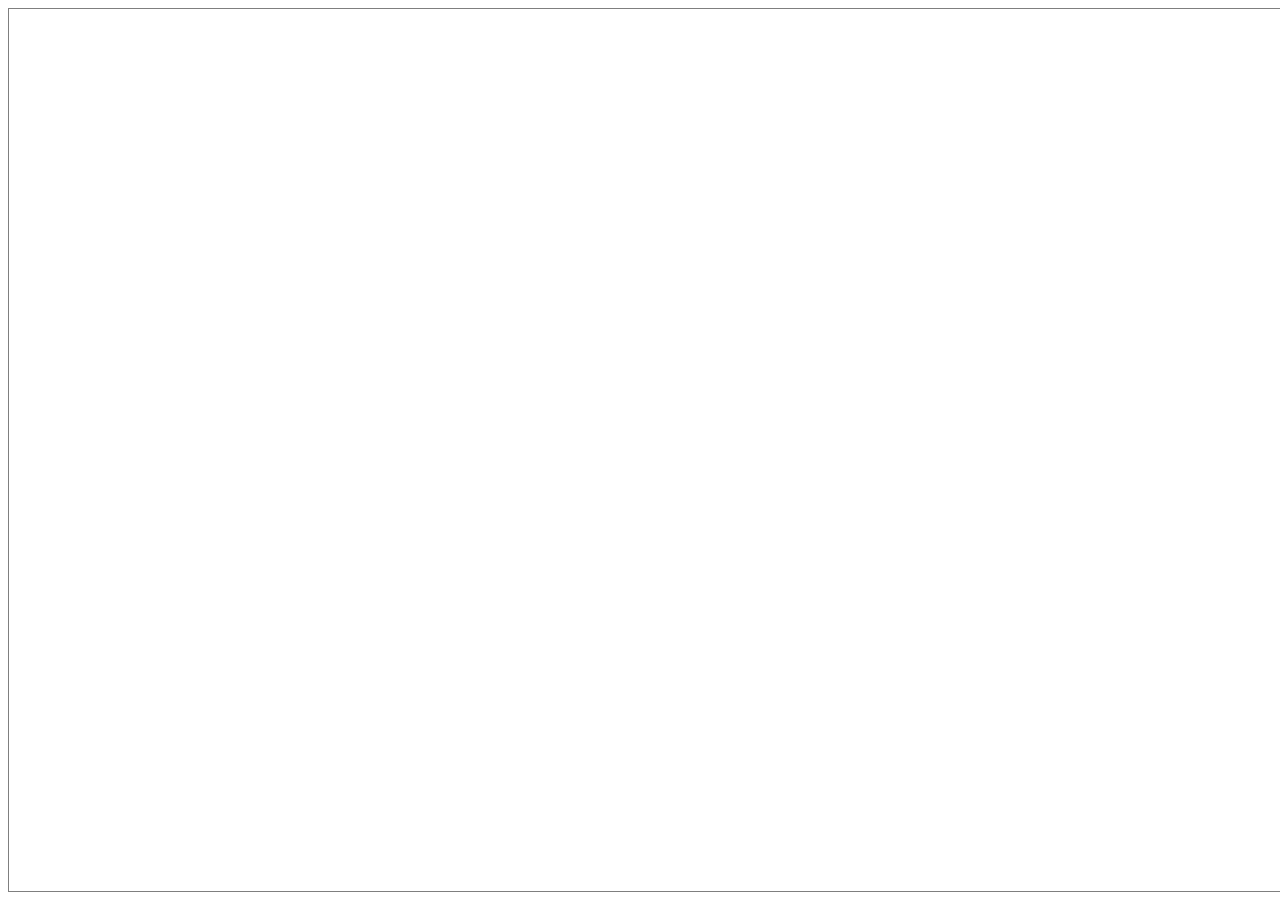
==== html/index.html @ 506ae4d6 "Setup tab, and ability to reset." ====
<html>
  <head>
    <meta content="text/html;charset=utf-8" http-equiv="Content-Type"/>
    <link href="index.css" rel="stylesheet">
    <script type="module" src="index.js"></script>
  </head>
  <body>
    <input type=radio name=tab id=setupTab checked />
    <input type=radio name=tab id=addTab />
    <input type=radio name=tab id=heatTab />
    <canvas></canvas>

    <div class=controls>
      <div class=tab-bar>
        <label for=setupTab >🏠</label>
        <label for=addTab >±○</label>
        <label for=heatTab >±🔥</label>
      </div>

      <form class='tab setup'>
        <label># particles: <input type=number name=n min=1 value=30 /></label>
        <label>Radius: <input type=number name=radius min=1 value=10 /></label>
        <label>Mass: <input type=number name=mass min=1 value=1 /></label>
        <label>Heat: <input type=number name=heat min=1 value=1000 /></label>
        <label>Gravity: <input type=number name=gravity max=-1 step=.1 value=-9.8 /></label>
        <button>Reload</button>
        <div class="spacer"></div>
        <div class=descr>
          <b>Initial world settings</b><br/>
          These are the parameters used to initially set up the particles.
        </div>
      </form>

      <form class='tab add'>
        <label>Rate: <input type=number name=rate min=1 value=5 /></label>
        <label>Radius: <input type=number name=radius min=1 value=10 /></label>
        <label>Mass: <input type=number name=mass min=1 value=1 /></label>
        <label>Heat: <input type=number name=heat min=1 value=1000 /></label>
        <div class=mode>
          <input type=radio name=modifyParticles id=addParticles value=add selected />
          <label for=addParticles>+</label>
          <input type=radio name=modifyParticles id=subtractParticles value=subtract />
          <label for=subtractParticles>−</label>
        </div>
        <div class="spacer"></div>
        <div class=descr>
          <b>Tool to add / remove particles to the box.</b><br/>
          Click and drag within the box to add/remove particles.<br/>
          <b>Rate</b> controls how quickly the particles appear under your cursor.<br/>
        </div>
      </form>

      <form class='tab heat'>
        <label>Factor: <input type=number name=factor min=0 step=.1 value=1.1 /></label>
        <label>Radius: <input type=number name=radius min=1 value=50 /></label>
        <div class="spacer"></div>
        <div class=descr>
          <b>Tool to add / remove heat</b><br/>
          Click and drag within the box to add or remove energy from particles passing under your
          cursor.<br/>
          <b>Factor</b>: if less than 1, reduces heat. If more than 1, increases heat.
        </div>
      </form>

      <input type=checkbox id=play checked /><label for=play></label>
    </div>
  </body>
</html>
---- html/index.css ----
:root {
  --light-grey: rgba(0,0,0,.1);
  --grey: rgba(0,0,0,.5);
  --dark-grey: rgba(0,0,0,.9);
  --light-green: rgba(128,255,128,.4);
  --border: 1px solid var(--grey);
  --hover-button: linear-gradient(0deg, var(--light-grey), white);
  --selected-button: linear-gradient(0deg, var(--light-green), white);
  --cursor-circle: url('data:image/svg+xml;utf8,<svg xmlns="http://www.w3.org/2000/svg" width="64" height="64" style="font-size: 64px;"><text style="fill:blue" y="48">◌</text></svg>') 32 32,auto;
  --cursor-fire: url('data:image/svg+xml;utf8,<svg xmlns="http://www.w3.org/2000/svg" width="64" height="64" style="font-size: 64px;"><text style="fill:blue" y="54">🔥</text></svg>') 32 32,auto;
  --cursor-snow: url('data:image/svg+xml;utf8,<svg xmlns="http://www.w3.org/2000/svg" width="64" height="64" style="font-size: 64px;"><text style="fill:blue" y="48">❄</text></svg>') 32 32,auto;
}

/* Global stuff */
input[type=checkbox], input[type=radio] {
  display: none;
}
form {
  margin: 0;
}
* {
  box-sizing: border-box;
}

/* layout */
body {
  display: flex;
  flex-direction: row;
  font-family: sans-serif;
}

canvas {
  border: var(--border);
}
.controls {
  position: relative;
  box-sizing: border-box;
  flex-grow: 1;

  display: flex;
  flex-direction: column;
}

/* Tab controls */
.tab-bar {
  border-bottom: var(--border);
  white-space: nowrap;
}
.tab-bar>label {
  font-size: 2rem;
  border: var(--border);
  margin-bottom: -1px;
  cursor: pointer;
  padding: 0 .7rem;
}
.tab-bar>label:hover {
  background: var(--hover-button);
}
.tab {
  flex-grow: 1;
  border:var(--border);
  border-top: 0px;

  display: none;
  flex-direction: column;
  padding: 1rem;
}
input#setupTab:checked ~ .controls>.tab-bar>label[for=setupTab],
input#addTab:checked ~ .controls>.tab-bar>label[for=addTab],
input#heatTab:checked ~ .controls>.tab-bar>label[for=heatTab]
{
  border-bottom: 1px solid white;
}
input#setupTab:checked ~ .controls>.tab.setup,
input#addTab:checked ~ .controls>.tab.add,
input#heatTab:checked ~ .controls>.tab.heat
{
  display: flex;
}

/* within a tab */
.tab>label {
  display: grid;
  grid-template-columns: 50% 50%;
  margin-bottom: .3rem;
}
.tab>label>input {
  width: 5rem;
}
.tab>.spacer {
  flex-grow: 1;
}
.tab>.descr {
  font: italic .9rem sans-serif;
  border-top: var(--border);
  padding-top: .5rem;
}

/* The setup tab */
.tab.setup>button {
  margin: 1rem auto 0;
}

/* The Add tab */
#addTab:checked ~ canvas {
  cursor: var(--cursor-circle);
}
.tab.add>.mode {
  display: flex;
  flex-direction: row;
  justify-content: space-evenly;
}
.tab.add>.mode label {
  border: var(--border);
  cursor: pointer;
  padding: .2rem 1rem;
}
.tab.add>.mode label:hover {
  background: var(--hover-button);
}
.tab.add>.mode input[type=radio]:checked + label {
  background: var(--selected-button);
}

/* The Heat tab */
#heatTab:checked ~ canvas {
  cursor: var(--cursor-fire);
}
#heatTab:checked ~ canvas.cold {
  cursor: var(--cursor-snow);
}

/* The play/pause button */
#play + label {
  position: absolute;
  bottom:0;
  right:100%;
  width: 50px;
  height: 50px;
  border: var(--border);
  cursor: pointer;
  display: flex;
  flex-direction: column;
  justify-content: center;
  font-size: 2rem;
  background-color: white;
}
#play + label::before {
  content: '▶';
  text-align: center;
  position: relative;
  top: -.2rem;
  right: -.2rem;
  text-shadow: 0 0 3px var(--grey);
}
#play:checked + label::before {
  content: '⏸';
  top: 0;
  right: 0;
}
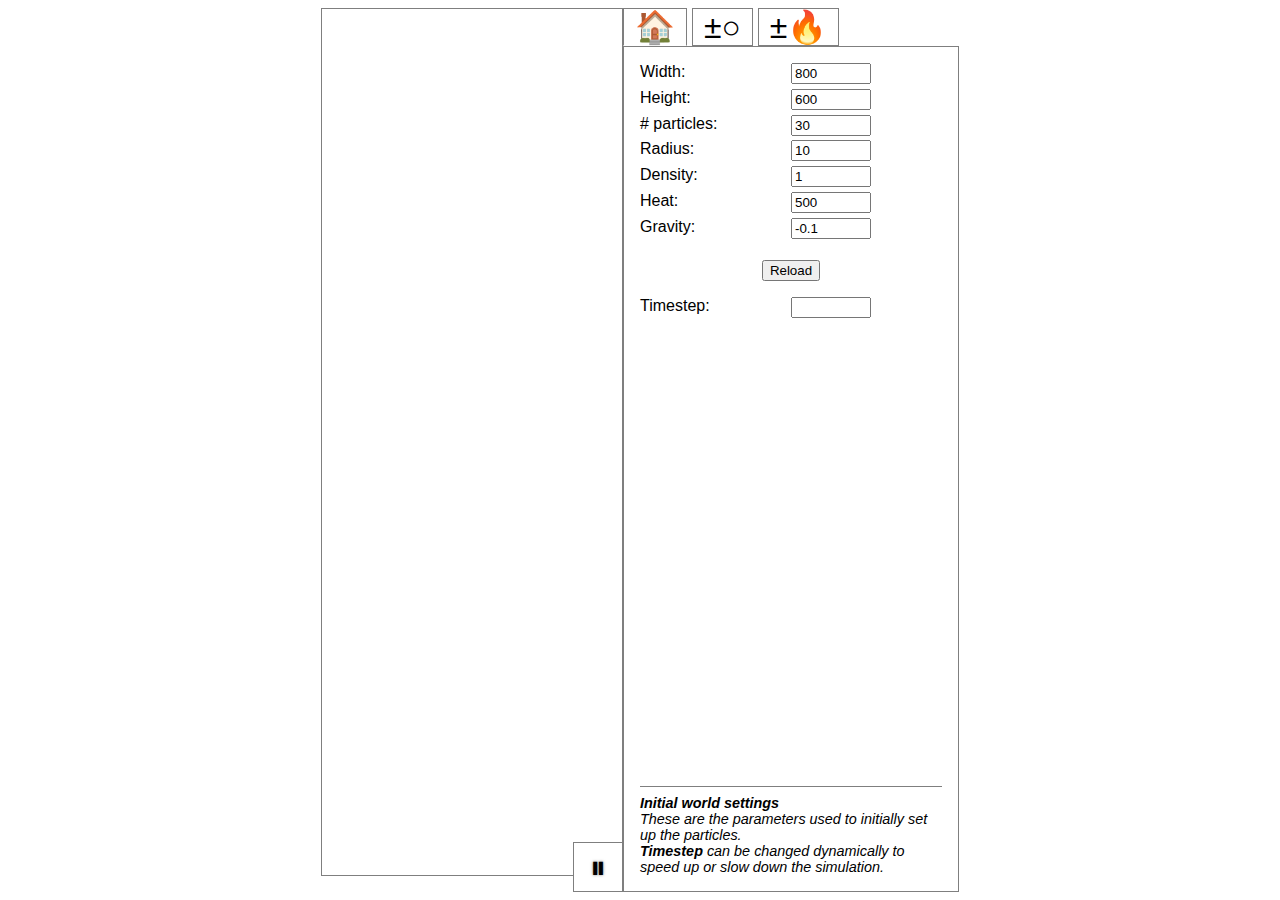
==== commit 283a48ac: "Density in lieu of mass. Style tweaks." ====
--- a/html/index.html
+++ b/html/index.html
@@ -18,26 +18,30 @@
       </div>
 
       <form class='tab setup'>
-        <label># particles: <input type=number name=n min=1 value=30 /></label>
+        <label>Width: <input type=number name=width min=100 value=800 /></label>
+        <label>Height: <input type=number name=height min=100 value=600 /></label>
+        <label># particles: <input type=number name=n min=0 value=30 /></label>
         <label>Radius: <input type=number name=radius min=1 value=10 /></label>
-        <label>Mass: <input type=number name=mass min=1 value=1 /></label>
-        <label>Heat: <input type=number name=heat min=1 value=1000 /></label>
-        <label>Gravity: <input type=number name=gravity max=-1 step=.1 value=-9.8 /></label>
+        <label>Density: <input type=number name=density min=1 value=1 /></label>
+        <label>Heat: <input type=number name=heat min=1 value=500 /></label>
+        <label>Gravity: <input type=number name=gravity max=0 step=.01 value=-0.1 /></label>
         <button>Reload</button>
+        <label>Timestep: <input type=number name=timestep min=1 max=200 step=1 /></label>
         <div class="spacer"></div>
         <div class=descr>
           <b>Initial world settings</b><br/>
-          These are the parameters used to initially set up the particles.
+          These are the parameters used to initially set up the particles.<br/>
+          <b>Timestep</b> can be changed dynamically to speed up or slow down the simulation.
         </div>
       </form>
 
       <form class='tab add'>
         <label>Rate: <input type=number name=rate min=1 value=5 /></label>
         <label>Radius: <input type=number name=radius min=1 value=10 /></label>
-        <label>Mass: <input type=number name=mass min=1 value=1 /></label>
-        <label>Heat: <input type=number name=heat min=1 value=1000 /></label>
+        <label>Density: <input type=number name=density min=1 value=1 /></label>
+        <label>Heat: <input type=number name=heat min=1 value=500 /></label>
         <div class=mode>
-          <input type=radio name=modifyParticles id=addParticles value=add selected />
+          <input type=radio name=modifyParticles id=addParticles value=add checked />
           <label for=addParticles>+</label>
           <input type=radio name=modifyParticles id=subtractParticles value=subtract />
           <label for=subtractParticles>−</label>
@@ -51,7 +55,7 @@
       </form>
 
       <form class='tab heat'>
-        <label>Factor: <input type=number name=factor min=0 step=.1 value=1.1 /></label>
+        <label>Factor: <input type=number name=factor min=0 max=2 step=.01 value=1.1 /></label>
         <label>Radius: <input type=number name=radius min=1 value=50 /></label>
         <div class="spacer"></div>
         <div class=descr>
--- a/html/index.css
+++ b/html/index.css
@@ -6,8 +6,11 @@
   --border: 1px solid var(--grey);
   --hover-button: linear-gradient(0deg, var(--light-grey), white);
   --selected-button: linear-gradient(0deg, var(--light-green), white);
+  --cursor-circle-inactive: url('data:image/svg+xml;utf8,<svg xmlns="http://www.w3.org/2000/svg" width="64" height="64" style="font-size: 64px;opacity:.5"><text style="fill:blue" y="48" >◌</text></svg>') 32 32,auto;
   --cursor-circle: url('data:image/svg+xml;utf8,<svg xmlns="http://www.w3.org/2000/svg" width="64" height="64" style="font-size: 64px;"><text style="fill:blue" y="48">◌</text></svg>') 32 32,auto;
+  --cursor-fire-inactive: url('data:image/svg+xml;utf8,<svg xmlns="http://www.w3.org/2000/svg" width="64" height="64" style="font-size: 64px;opacity:.5"><text style="fill:blue;" y="54">🔥</text></svg>') 32 32,auto;
   --cursor-fire: url('data:image/svg+xml;utf8,<svg xmlns="http://www.w3.org/2000/svg" width="64" height="64" style="font-size: 64px;"><text style="fill:blue" y="54">🔥</text></svg>') 32 32,auto;
+  --cursor-snow-inactive: url('data:image/svg+xml;utf8,<svg xmlns="http://www.w3.org/2000/svg" width="64" height="64" style="font-size: 64px;opacity:.5"><text style="fill:blue" y="48">❄</text></svg>') 32 32,auto;
   --cursor-snow: url('data:image/svg+xml;utf8,<svg xmlns="http://www.w3.org/2000/svg" width="64" height="64" style="font-size: 64px;"><text style="fill:blue" y="48">❄</text></svg>') 32 32,auto;
 }
 
@@ -26,16 +29,19 @@
 body {
   display: flex;
   flex-direction: row;
+  justify-content: center;
+  flex-wrap: wrap;
   font-family: sans-serif;
 }
 
 canvas {
   border: var(--border);
+  margin-bottom: 1rem;
 }
 .controls {
   position: relative;
   box-sizing: border-box;
-  flex-grow: 1;
+  max-width: 21rem;
 
   display: flex;
   flex-direction: column;
@@ -89,6 +95,7 @@
 }
 .tab>.spacer {
   flex-grow: 1;
+  margin: .5rem;
 }
 .tab>.descr {
   font: italic .9rem sans-serif;
@@ -98,11 +105,14 @@
 
 /* The setup tab */
 .tab.setup>button {
-  margin: 1rem auto 0;
+  margin: 1rem auto;
 }
 
 /* The Add tab */
 #addTab:checked ~ canvas {
+  cursor: var(--cursor-circle-inactive);
+}
+#addTab:checked ~ canvas:active {
   cursor: var(--cursor-circle);
 }
 .tab.add>.mode {
@@ -124,9 +134,15 @@
 
 /* The Heat tab */
 #heatTab:checked ~ canvas {
+  cursor: var(--cursor-fire-inactive);
+}
+#heatTab:checked ~ canvas:active {
   cursor: var(--cursor-fire);
 }
 #heatTab:checked ~ canvas.cold {
+  cursor: var(--cursor-snow-inactive);
+}
+#heatTab:checked ~ canvas.cold:active {
   cursor: var(--cursor-snow);
 }
 
@@ -145,6 +161,9 @@
   font-size: 2rem;
   background-color: white;
 }
+#play + label:hover {
+  background: var(--hover-button);
+}
 #play + label::before {
   content: '▶';
   text-align: center;
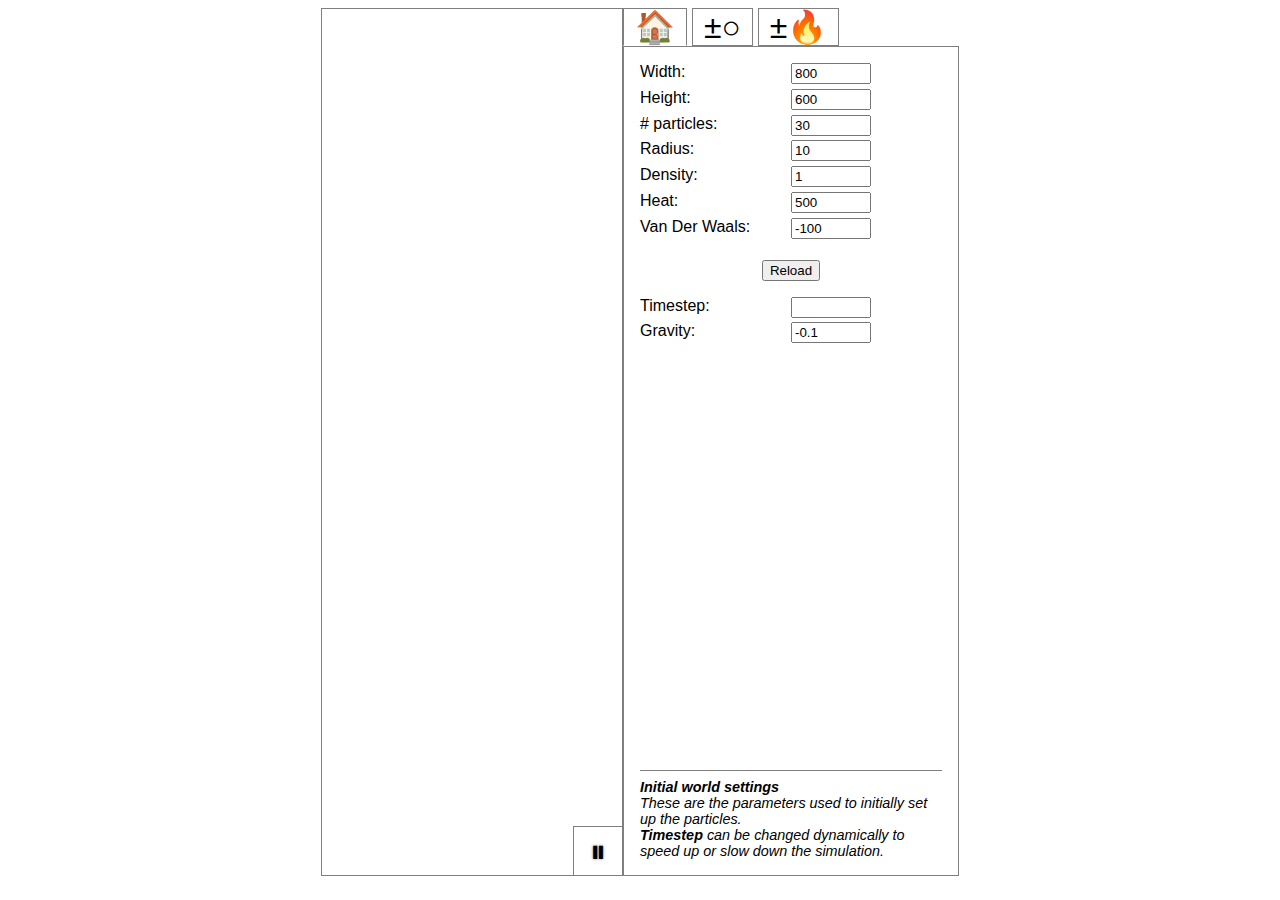
==== commit 2537965f: "Config vanderwaal, change gravity, output to html/, vdw calc for <100" ====
--- a/html/index.html
+++ b/html/index.html
@@ -24,9 +24,10 @@
         <label>Radius: <input type=number name=radius min=1 value=10 /></label>
         <label>Density: <input type=number name=density min=1 value=1 /></label>
         <label>Heat: <input type=number name=heat min=1 value=500 /></label>
-        <label>Gravity: <input type=number name=gravity max=0 step=.01 value=-0.1 /></label>
+        <label>Van Der Waals: <input type=number name=vdw max=0 value=-100 /></label>
         <button>Reload</button>
         <label>Timestep: <input type=number name=timestep min=1 max=200 step=1 /></label>
+        <label>Gravity: <input type=number name=gravity max=0 step=.01 value=-0.1 /></label>
         <div class="spacer"></div>
         <div class=descr>
           <b>Initial world settings</b><br/>
--- a/html/index.css
+++ b/html/index.css
@@ -33,10 +33,12 @@
   flex-wrap: wrap;
   font-family: sans-serif;
 }
+body>* {
+  margin-bottom: 1rem;
+}
 
 canvas {
   border: var(--border);
-  margin-bottom: 1rem;
 }
 .controls {
   position: relative;
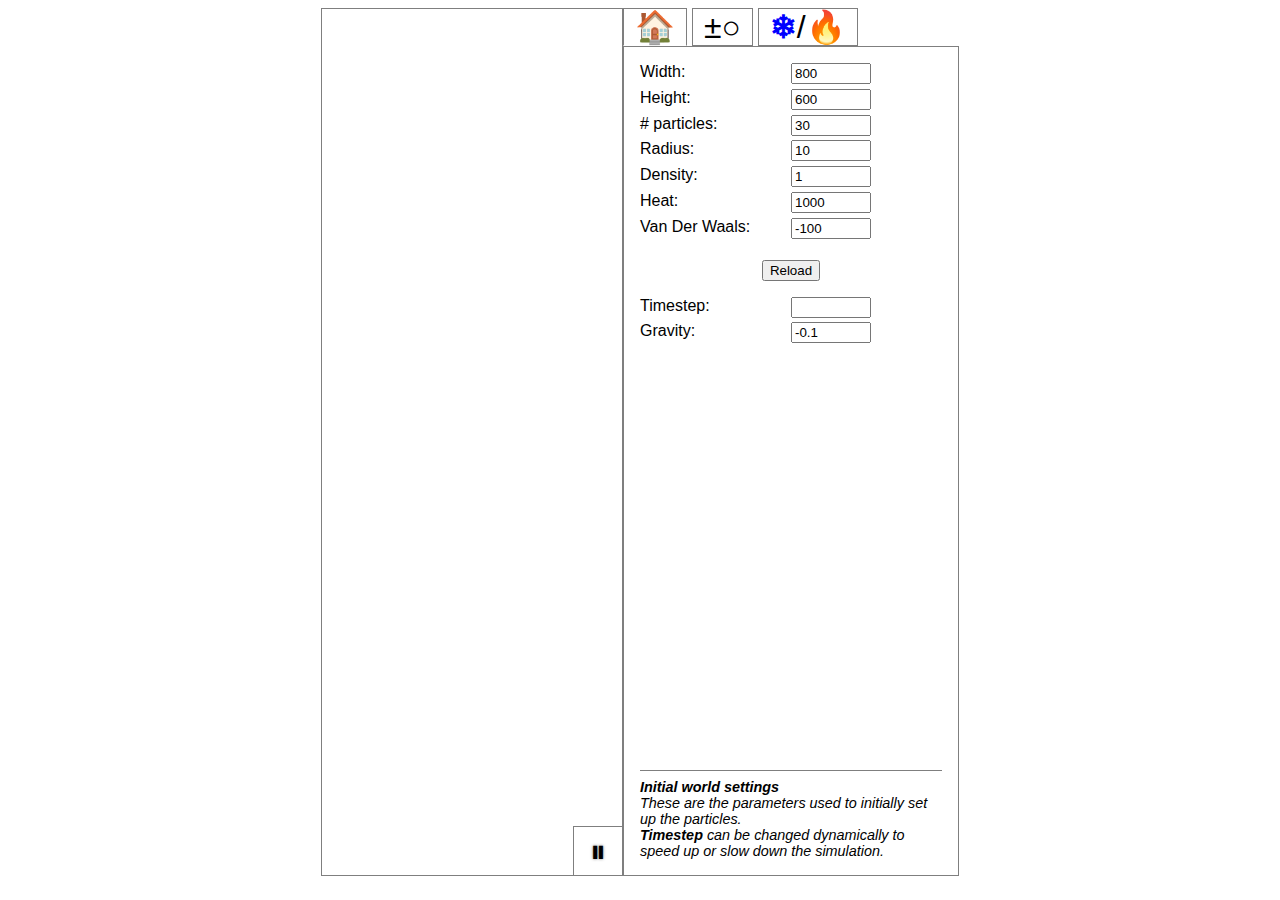
==== commit 621d99ad: "Tweaks" ====
--- a/html/index.html
+++ b/html/index.html
@@ -14,7 +14,7 @@
       <div class=tab-bar>
         <label for=setupTab >🏠</label>
         <label for=addTab >±○</label>
-        <label for=heatTab >±🔥</label>
+        <label for=heatTab ><b style="color:blue">❄</b>/🔥</label>
       </div>
 
       <form class='tab setup'>
@@ -23,7 +23,7 @@
         <label># particles: <input type=number name=n min=0 value=30 /></label>
         <label>Radius: <input type=number name=radius min=1 value=10 /></label>
         <label>Density: <input type=number name=density min=1 value=1 /></label>
-        <label>Heat: <input type=number name=heat min=1 value=500 /></label>
+        <label>Heat: <input type=number name=heat min=0 value=1000 /></label>
         <label>Van Der Waals: <input type=number name=vdw max=0 value=-100 /></label>
         <button>Reload</button>
         <label>Timestep: <input type=number name=timestep min=1 max=200 step=1 /></label>
@@ -40,7 +40,7 @@
         <label>Rate: <input type=number name=rate min=1 value=5 /></label>
         <label>Radius: <input type=number name=radius min=1 value=10 /></label>
         <label>Density: <input type=number name=density min=1 value=1 /></label>
-        <label>Heat: <input type=number name=heat min=1 value=500 /></label>
+        <label>Heat: <input type=number name=heat min=1 value=1000 /></label>
         <div class=mode>
           <input type=radio name=modifyParticles id=addParticles value=add checked />
           <label for=addParticles>+</label>
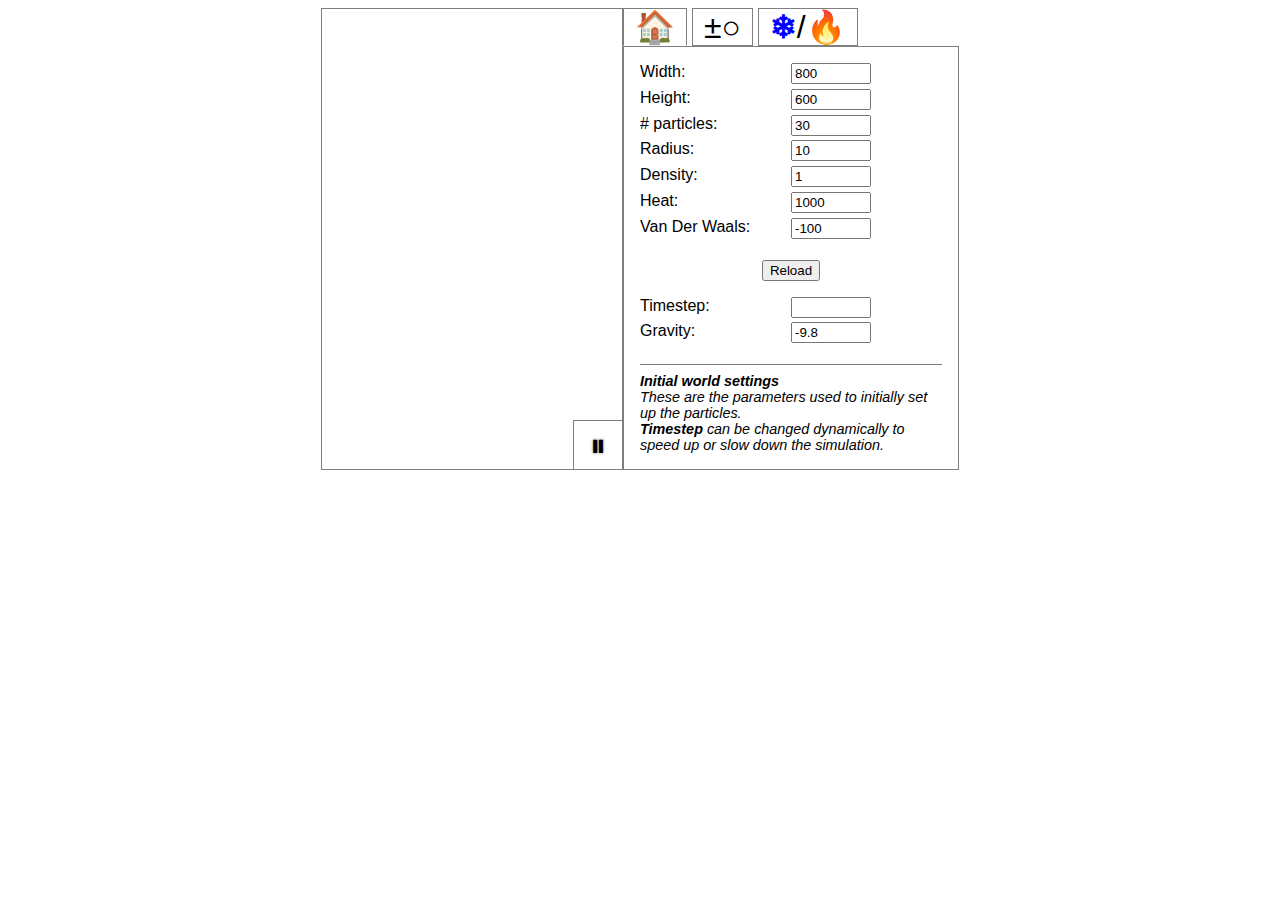
==== commit 8f241505: "Ability to add wall to simulation" ====
--- a/html/index.html
+++ b/html/index.html
@@ -1,5 +1,7 @@
+<!DOCTYPE html>
 <html>
   <head>
+    <link rel="icon" type="image/png" href="[data-uri]">
     <meta content="text/html;charset=utf-8" http-equiv="Content-Type"/>
     <link href="index.css" rel="stylesheet">
     <script type="module" src="index.js"></script>
@@ -27,7 +29,7 @@
         <label>Van Der Waals: <input type=number name=vdw max=0 value=-100 /></label>
         <button>Reload</button>
         <label>Timestep: <input type=number name=timestep min=1 max=200 step=1 /></label>
-        <label>Gravity: <input type=number name=gravity max=0 step=.01 value=-0.1 /></label>
+        <label>Gravity: <input type=number name=gravity max=0 step=.01 value=-9.8 /></label>
         <div class="spacer"></div>
         <div class=descr>
           <b>Initial world settings</b><br/>
@@ -46,6 +48,10 @@
           <label for=addParticles>+</label>
           <input type=radio name=modifyParticles id=subtractParticles value=subtract />
           <label for=subtractParticles>−</label>
+        </div>
+        <div class="wall-control">
+          <button>Add wall</button>
+          <button>Remove wall</button>
         </div>
         <div class="spacer"></div>
         <div class=descr>
--- a/html/index.css
+++ b/html/index.css
@@ -179,3 +179,6 @@
   top: 0;
   right: 0;
 }
+.wall-control {
+  margin:1em;
+}
